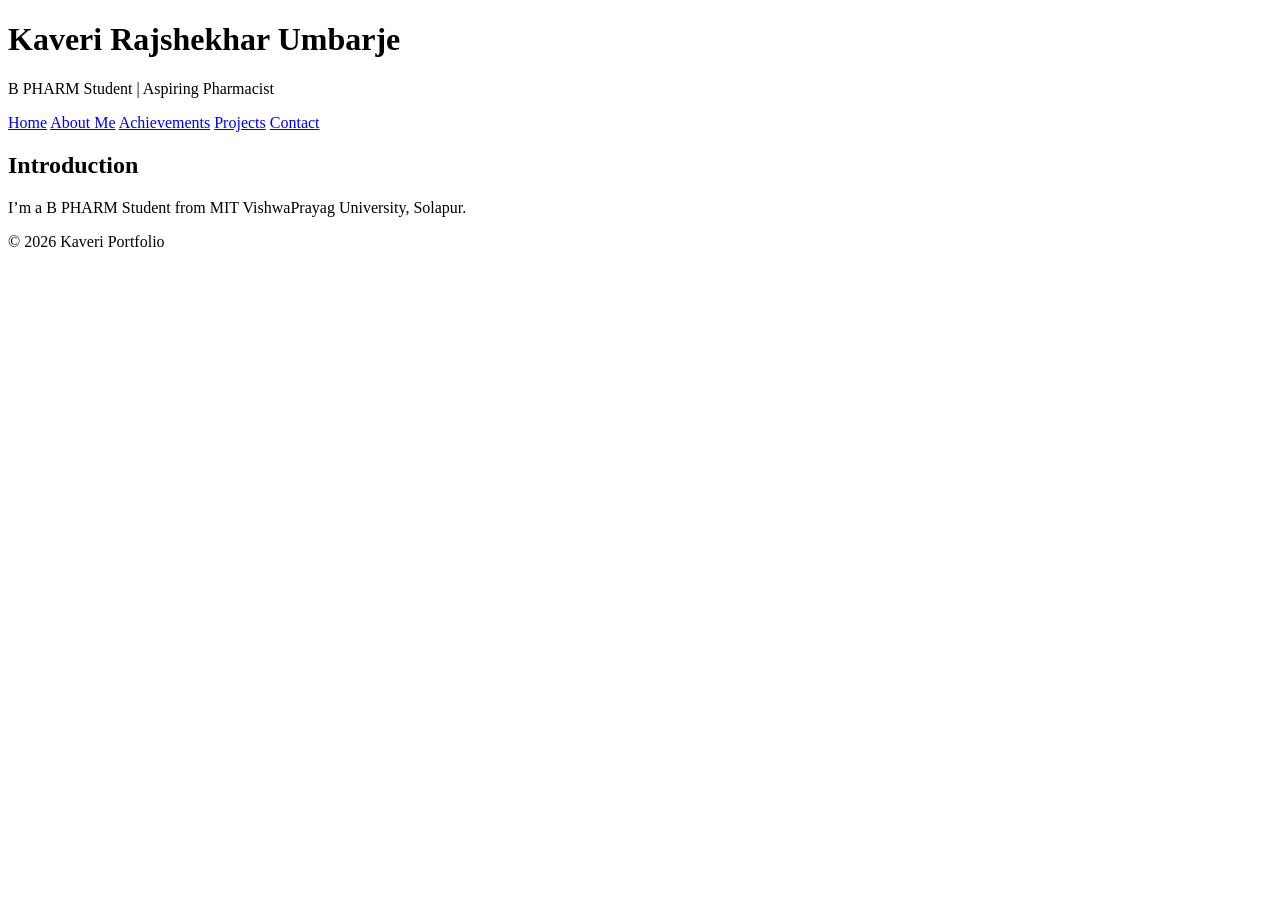
==== index.html @ 254f09e5 "Create initial index.html for Kaveri Portfolio" ====
<!DOCTYPE html>
<html lang="en">
<head>
    <title>Kaveri Portfolio</title>
    <link rel="stylesheet" href="style.css">
</head>
<body>

<header>
    <h1>Kaveri Rajshekhar Umbarje</h1>
    <p>B PHARM Student | Aspiring Pharmacist</p>
</header>

<nav>
    <a href="index.html">Home</a>
    <a href="about.html">About Me</a>
    <a href="achievements.html">Achievements</a>
    <a href="projects.html">Projects</a>
    <a href="contact.html">Contact</a>
</nav>

<section>
    <h2>Introduction</h2>
    <p>
        I’m a B PHARM Student from MIT VishwaPrayag University, Solapur.
    </p>
</section>

<footer>
    <p>© 2026 Kaveri Portfolio</p>
</footer>

</body>
</html>
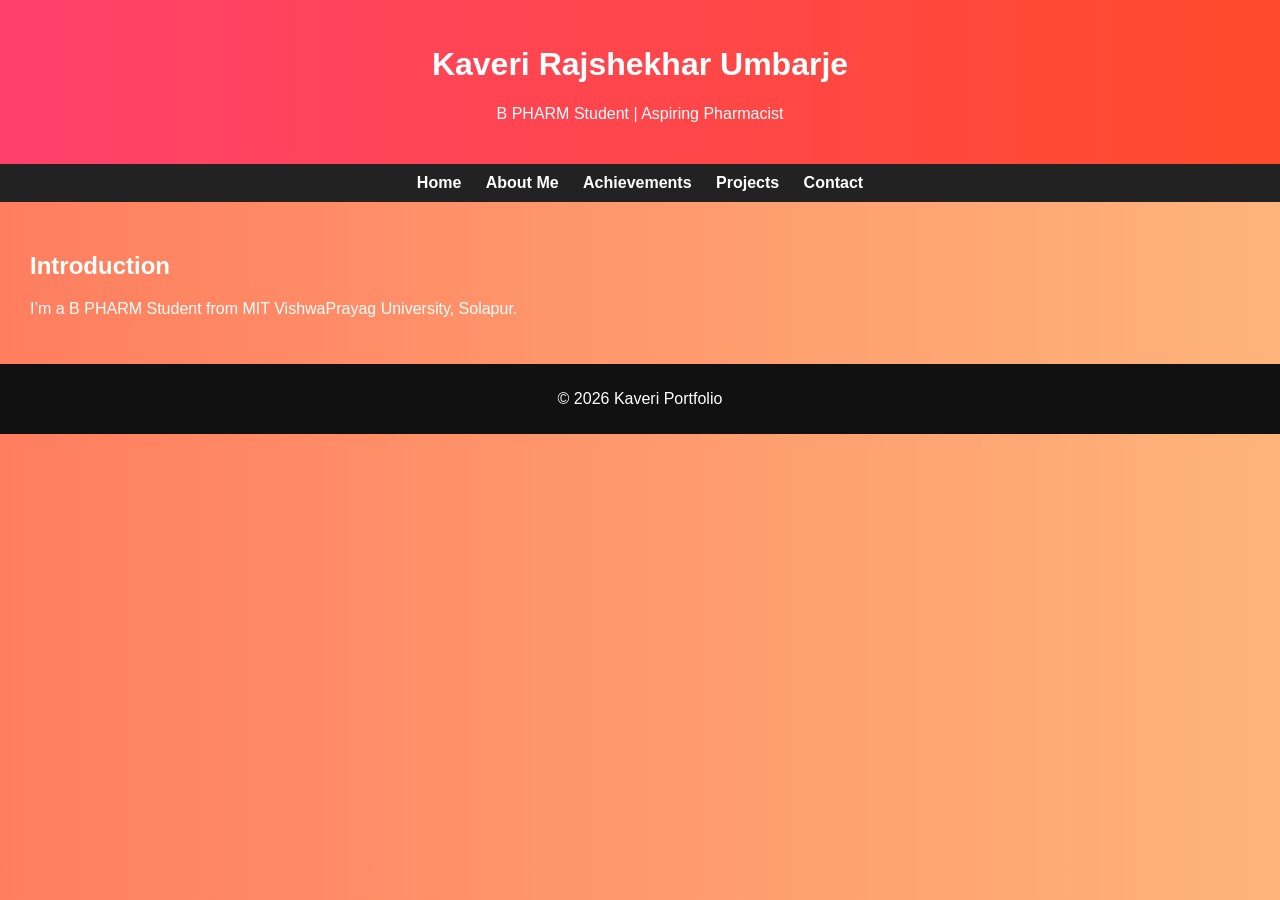
==== commit bcf81445: "Update index.html" ====
--- a/index.html
+++ b/index.html
@@ -1,8 +1,14 @@
 <!DOCTYPE html>
 <html lang="en">
 <head>
+    <meta charset="UTF-8">
     <title>Kaveri Portfolio</title>
-    <link rel="stylesheet" href="style.css">
+
+    <!-- CSS LINK (IMPORTANT) -->
+    <link rel="stylesheet" href="Style.CSS">
+
+    <!-- GOOGLE FONT -->
+    <link href="https://fonts.googleapis.com/css2?family=Poppins:wght@300;500;700&display=swap" rel="stylesheet">
 </head>
 <body>
 
@@ -21,9 +27,7 @@
 
 <section>
     <h2>Introduction</h2>
-    <p>
-        I’m a B PHARM Student from MIT VishwaPrayag University, Solapur.
-    </p>
+    <p>I’m a B PHARM Student from MIT VishwaPrayag University, Solapur.</p>
 </section>
 
 <footer>
--- a/Style.CSS
+++ b/Style.CSS
@@ -0,0 +1,52 @@
+body {
+    font-family: 'Poppins', sans-serif;
+    margin: 0;
+    background: linear-gradient(to right, #ff7e5f, #feb47b);
+    color: white;
+}
+
+header {
+    text-align: center;
+    padding: 25px;
+    background: linear-gradient(to right, #ff416c, #ff4b2b);
+}
+
+nav {
+    text-align: center;
+    background: #222;
+    padding: 10px;
+}
+
+nav a {
+    color: white;
+    margin: 10px;
+    text-decoration: none;
+    font-weight: bold;
+}
+
+nav a:hover {
+    color: yellow;
+}
+
+section {
+    padding: 30px;
+}
+
+.card {
+    background: rgba(255,255,255,0.2);
+    padding: 15px;
+    margin: 20px 0;
+    border-radius: 10px;
+    text-align: center;
+}
+
+.card img {
+    width: 250px;
+    border-radius: 10px;
+}
+
+footer {
+    text-align: center;
+    padding: 10px;
+    background: #111;
+}
